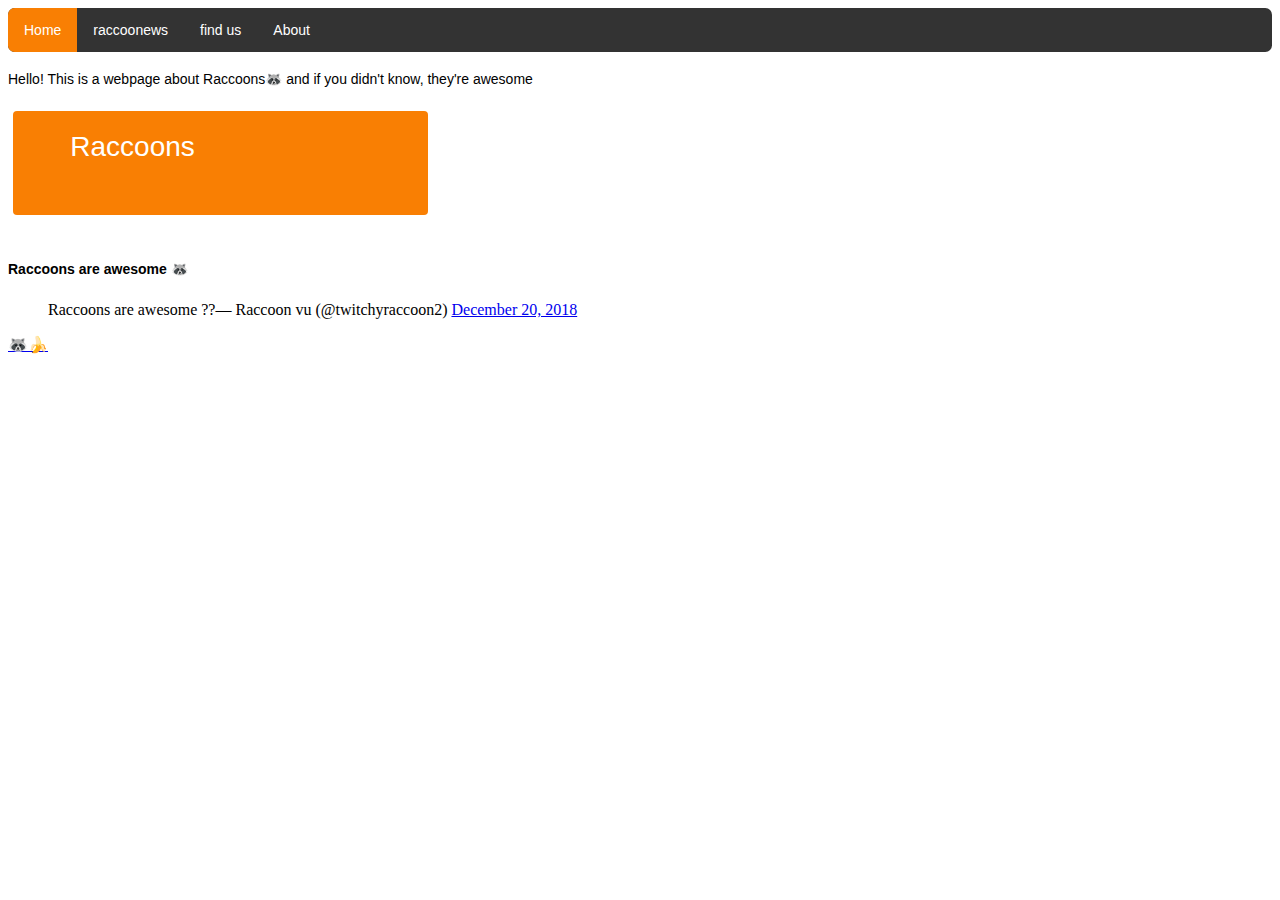
==== index.html @ c6319920 "removed an s" ====
<!DOCTYPE html>
<html lang="en" id="webpage">

<head>
  <meta charset="UTF-11">
  <meta name="robots" content="index, follow" />
  <html lang="en" id="text" onmousemove="alerto()">
  <meta name="Raccoon website" content="the best website in antartica " />
  <meta name="viewport" content="width=device-width, initial-scale=1" />
  <meta name="description" content="raccoons websites and more" />
  <meta name="theme-color" content="#f97f03" />
  <meta name="keywords"
    content="raccoon,website,william vu,raccoons are awesome,vu,william,twitchyraccoon,twitchyracoon,twitchyraccoon2, " />
  <nav class="topnav" onmousemove="alerto()" style="border-color:grey;" id="taskbar" onclick="display('taskbar')">
    <a class="active" href="https://Raccoons.cc/" style="font-family:Arial;font-size:14px">Home</a>
    <a href="https://Raccoons.cc/raccoonews.htm" style="font-family:Arial;font-size:14px">raccoonews</a>
    <a href="https://Raccoons.cc/find%20us.htm" style="font-family:Arial;font-size:14px">find us</a>
    <a href="https://Raccoons.cc/about.htm" style="font-family:Arial;font-size:14px">About</a>
    <a href="https://Raccoons.cc/secretraccoonpage.html" id="GET" style="display:none;margin-bottom:-4pt">&#x1f99d;</a>
  </nav>
  <style>
    head {
      margin: 0;
      font-family: Arial;
    }

    .topnav {
      background-color: #333;
      overflow: hidden;
      border-radius: 5pt;
      animation-name: navbar;
      animation-duration: 1s;
      -webkit-animation-name: navbar;
      -webkit-animation-duration: 1s;
    }

    @keyframes navbar {
      from {
        transform: translateX(-2000px);
      }

      to {
        transform: translateX(0px);
      }
    }

    /* Style the links inside the navigation bar */
    .topnav a {
      float: left;
      color: #FFFFFF;
      text-align: center;
      padding: 14px 16px;
      text-decoration: none;
      font-size: 17px;
    }

    /* Change the color of links on hover */
    .topnav a:hover {
      background-color: #ddd;
      color: black;
    }

    /* Add a color to the active/current link */
    .topnav a.active {
      background-color: #f97f03;
      color: white;
    }

    .button {
      display: inline-block;
      border-radius: 4px;
      background-color: #f97f03;
      border: none;
      color: #FFFFFF;
      font-size: 28px;
      padding: 20px;
      width: 415px;
      transition: all 0.5s;
      cursor: pointer;
      margin: 5px;
      transition-property: transform;
      transition-duration: 2s;
    }

    .button span {
      cursor: pointer;
      display: inline-block;
      position: relative;
      transition: 0.5s;
    }

    .button span:after {
      content: ' are awesome 🦝';
      position: right;
      opacity: 0;
      top: 0;
      right: -20px;
      transition: 0.5s;
    }

    .button:hover span {
      padding-right: 25px;
    }

    .button:hover span:after {
      opacity: 1;
      right: 0;
    }

    h6 {
      color: orange;
      font-family: Arial;
    }

    p {
      display: inline;
    }

    #form:hover {
      background-color: orange;
    }

    #asian {
      font-family: Verdana, Geneva, Tahoma, sans-serif;
      display: none;
      color: orange;
      transform: rotateX('720deg');
    }

  </style>
  <title id="title">Raccoon website &#x1f99d;</title>
  <link rel="shortcut icon" href="RaccoonEmojiIcon.ico" />

  <script>
    function FellowAsian() {
      var claire = document.getElementById('asian').style;
      claire.display = 'block';
    }
    var Bananareplace;
    function myFunction() {
      var SuperBananya = document.getElementById('webpage').innerHTML;
      var BananyaReplace = SuperBananya.replace(/🦝|&#x1f99d;/g, '&#x1f34c;');
      var txt;
      var person = prompt("Please enter your name:", "Raccoon");
      if (person == null || person == "Raccoon") {
        txt = "please refresh the page and enter your name, for the Raccoons!";
        window.alert(txt);
      } else if (person == 'nathan' || person == 'nathan vong' || person == 'Nathan' || person == 'Nathan Vong') {
        window.alert('Get off of my website Mr. Ching Chong');
      } else if (person == 'bananya' || person == 'Bananya') {
        window.alert('🍌🍌Raccoons are awesome🍌🍌');
        document.getElementById('webpage').innerHTML = BananyaReplace;
        var Bananareplace = true;
        var object = 'Raccoons are awesome &#x1f34c; ';
      } else if (person == 'Josiah' || person == 'josiah') {
        window.alert('This Indian keeps unplugging my mouse/keyboard')
      } else if (person == 'jack' || person == 'Jack') {
        window.alert('REEEEEEEEEEEEEEEEEEEEEEEEEEEEEEEEEEEE');
      } else if (person == 'vaughn' || person == 'Vaughn') {
        window.alert("You're a booty hole");
      } else if (person == 'isaac' || person == 'Isaac') {
        window.alert('🤝*Handshake time*🤝');
      } else if (person == 'Brian' || person == 'brian') {
        window.alert('a black man has infiltrated the website');
      } else if (person == 'Claire' || person == 'claire') {
        FellowAsian();
       var raccoonWords = document.getElementById('webpage').innerHTML;
       var asians = raccoonWords.replace(/Raccoons|Raccoon/gi, 'Asians🍜');
       document.getElementById('webpage').innerHTML = asians;
      } else if (person == 'akhilesh' || person == 'Akhilesh') {
        window.alert('Goodluck on your Autocad Pro cert, AQUAFISH🐟');
      }
      else {//the default message 
        txt = "Did you know that " + person + " agrees that Raccoons are awesome?";
        window.alert(txt);
      }
    }
    var clicked = false;
    function display(idi) {
      document.getElementById(idi).style.display = 'none';
    } //greatest script in the world made by yours truly
    function displays() {
      // document.getElementById('form').style.display = 'none';
      document.getElementById('form').innerHTML = 'Wowee, you were about to type into here! But guess what? This text-input-box does literally nothing. Your welcome &#x1f99d;&#x1f99d;';
    } //greatest script in the world made by yours truly
    function displayform() {
      var clicked = true;
      document.getElementById('demo').style.display = 'none';
      document.getElementById('form').style.display = 'block';
      document.getElementById('form').innerHTML = 'You seem to know the trickery of this website. Got any suggestions on how to improve it? &#x1f99d;';
    }
    function ghost() {
      document.getElementById("demo").innerHTML = "";
    }
    var clicked;
    var i = 2;
    var object = 'Raccoons are awesome &#x1f99d; ';
    function alerto() {
      document.getElementById("demo").innerHTML = object.repeat(i);
      console.log("Raccoons are awesome", i);
      if (clicked === true) {
        return;
      }
      i++;
      if (i > 250) {
        console.warn("Warning: Raccoon level is beginning to exceed limit!");
      }
      if (i > 400) {
        console.error('Warning:Raccoon overflow in system!');
        console.error('Run Raccoonware&#x1f99d; scan to detect the issue');
        document.write('<pre style="word-wrap: break-word; white-space: pre-wrap;" id="spice">Error: too many Raccoons&#x1f99d;, please refresh page!</pre>');
      }

    }
    function gamez() {
      var stringy = document.getElementById("kool").innerHTML;
      var replaceo = stringy.replace("Raccoons are awesome ", "&#x1f99d;&#x1f99d;&#x1f99d;&#x1f99d;&#x1f99d;");
      document.getElementById("kool").innerHTML = replaceo;
      document.getElementById("kool").innerHTML = '&#x1f99d;&#x1f99d;&#x1f99d;&#x1f99d;&#x1f99d;&#x1f99d;&#x1f99d;&#x1f99d;&#x1f99d;&#x1f99d;';
      // document.getElementById('look').onclick = "display('look')";
    }
    function getSearchParameters() {
      var prmstr = window.location.search.substr(1);
      console.log(prmstr);
      if (prmstr == "raccoon") {
        console.log("Raccoons are awesome");
        document.getElementById('json').innerHTML = "Seems like you know your GET requests....";
        document.getElementById('GET').style.display = 'block';
        //document.getElementById('json').innerHTML = prmstr;
      }
      return prmstr != null && prmstr != "";
    }
    var params = getSearchParameters();
    function slidespin() {
      button = document.getElementsByClassName('button');
      button[0].style.transform = "translateX(1000px)";
      setTimeout(slidespin, 2000);
       button[0].style.transform = 'rotate(360deg)';
      // button[0].style.transform = "translateX(0px)";
    }
  </script>
</head>

<body>
  <noscript>Sorry but your browser does not support javascript and thus you cannot interact with many of the features on
    this website</noscript>
  <br />

  <p style="font-family:Arial;font-size:14px" onmousemove="alerto()" onclick="display('hello')" id="hello">Hello! This
    is a webpage about Raccoons&#x1f99d;
    and if you didn't know, they're awesome </p>
  <br /><br />

<h1 id="asian">Wassup Fellow Asian!</h1>

  <button class="button" style="vertical-align:middle" id="button"
    onclick="setTimeout(myFunction, 1); display('button')" onmousemove="alerto()" onmouseover="slidespin();"><span>Raccoons</span></button>
  <br />
  <p style="font-family:Arial;font-size:14px" onmousemove="alerto()" onclick="display('json')" id="json"></p>
  <br />

  <h5 style="font-family:Arial;font-size:14px" id="kool" onclick="gamez();">Raccoons are awesome
    &#x1f99d; </h5>

  <blockquote class="twitter-tweet" id="tweet">
    <p lang="en" dir="ltr">Raccoons are awesome ??</p>&mdash; Raccoon vu (@twitchyraccoon2) <a
      href="https://twitter.com/twitchyraccoon2/status/1075596091356266496?ref_src=twsrc%5Etfw">December 20, 2018</a>
  </blockquote>
  <script async src="https://platform.twitter.com/widgets.js" charset="utf-8"></script>
  <p id="demo" style="font-family:Arial;" onclick="displayform();"></p>
  <textarea name="inputarea" id="form" cols="30" rows="10" style="display:none" onmouseover="displays();"
    onmouseout="displayform();" required
    placeholder="&#x1f99d; wowowowo, you erased my message :( ">You seem to know the trickery of this website. Got any suggestions on how to improve it? &#x1f99d;</textarea>
  <!----input type="button" value="Submit"--->
  <a href="bananya.htm">&#x1f99d;&#x1f34c;</a>

</body>

</html>
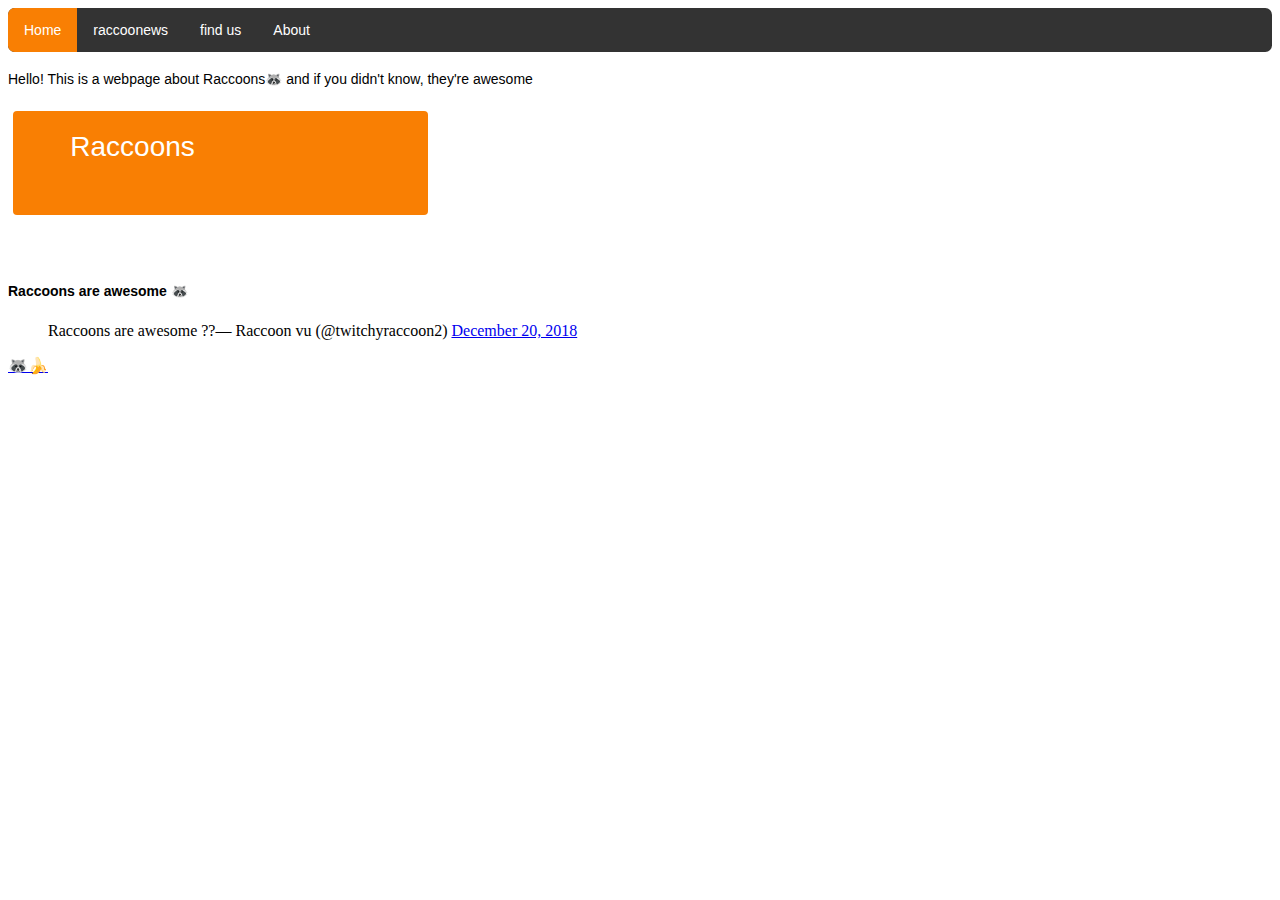
==== commit ccdc0236: "Added emoji selector and fixed the Raccoon Error" ====
--- a/index.html
+++ b/index.html
@@ -130,8 +130,94 @@
   </style>
   <title id="title">Raccoon website &#x1f99d;</title>
   <link rel="shortcut icon" href="RaccoonEmojiIcon.ico" />
-
   <script>
+        window.addEventListener("keydown", function (event) {
+      let str = event.key;
+      console.log(str);
+      if (str == '#') {
+        document.getElementById('GET').style.display = 'block';
+      }
+      switch (str) {
+        case 'q':
+          document.getElementById('emojo').innerHTML = '🦀';
+          break;
+        case 'w':
+          document.getElementById('emojo').innerHTML = '🦃';
+          break;
+        case 'e':
+          document.getElementById('emojo').innerHTML = '🐿️';
+          break;
+        case 'r':
+          document.getElementById('emojo').innerHTML = '🕊️';
+          break;
+        case 't':
+          document.getElementById('emojo').innerHTML = '🐒';
+          break;
+        case 'y':
+          document.getElementById('emojo').innerHTML = '🐕';
+          break;
+        case 'u':
+          document.getElementById('emojo').innerHTML = '🐺';
+          break;
+        case 'i':
+          document.getElementById('emojo').innerHTML = '🐈';
+          break;
+        case 'o':
+          document.getElementById('emojo').innerHTML = '🐅';
+          break;
+        case 'p':
+          document.getElementById('emojo').innerHTML = '🐆';
+          break;
+        case 'a':
+          document.getElementById('emojo').innerHTML = '🐎';
+          break;
+        case 's':
+          document.getElementById('emojo').innerHTML = '🐃';
+          break;
+        case 'd':
+          document.getElementById('emojo').innerHTML = '🐖';
+          break;
+        case 'f':
+          document.getElementById('emojo').innerHTML = '🐪';
+          break;
+        case 'g':
+          document.getElementById('emojo').innerHTML = '🐫';
+          break;
+        case 'h':
+          document.getElementById('emojo').innerHTML = '🐇';
+          break;
+        case 'j':
+          document.getElementById('emojo').innerHTML = '🐤';
+          break;
+        case 'k':
+          document.getElementById('emojo').innerHTML = '🐦';
+          break;
+        case 'l':
+          document.getElementById('emojo').innerHTML = '🐊';
+          break;
+        case 'z':
+          document.getElementById('emojo').innerHTML = '🐢';
+          break;
+        case 'x':
+          document.getElementById('emojo').innerHTML = '🐍';
+          break;
+        case 'c':
+          document.getElementById('emojo').innerHTML = '🐠';
+          break;
+        case 'v':
+          document.getElementById('emojo').innerHTML = '🐌';
+          break;
+        case 'b':
+          document.getElementById('emojo').innerHTML = '🐬';
+          break;
+        case 'n':
+          document.getElementById('emojo').innerHTML = '🐛';
+          break;
+        case 'm':
+          document.getElementById('emojo').innerHTML = '🍌';
+          break;
+      }
+    }, true);
     function FellowAsian() {
       var claire = document.getElementById('asian').style;
       claire.display = 'block';
@@ -175,7 +261,6 @@
         window.alert(txt);
       }
     }
-    var clicked = false;
     function display(idi) {
       document.getElementById(idi).style.display = 'none';
     } //greatest script in the world made by yours truly
@@ -184,7 +269,6 @@
       document.getElementById('form').innerHTML = 'Wowee, you were about to type into here! But guess what? This text-input-box does literally nothing. Your welcome &#x1f99d;&#x1f99d;';
     } //greatest script in the world made by yours truly
     function displayform() {
-      var clicked = true;
       document.getElementById('demo').style.display = 'none';
       document.getElementById('form').style.display = 'block';
       document.getElementById('form').innerHTML = 'You seem to know the trickery of this website. Got any suggestions on how to improve it? &#x1f99d;';
@@ -192,13 +276,12 @@
     function ghost() {
       document.getElementById("demo").innerHTML = "";
     }
-    var clicked;
     var i = 2;
     var object = 'Raccoons are awesome &#x1f99d; ';
     function alerto() {
       document.getElementById("demo").innerHTML = object.repeat(i);
       console.log("Raccoons are awesome", i);
-      if (clicked === true) {
+      if (document.getElementById('demo').style.display === 'none') {
         return;
       }
       i++;
@@ -224,7 +307,7 @@
       console.log(prmstr);
       if (prmstr == "raccoon") {
         console.log("Raccoons are awesome");
-        document.getElementById('json').innerHTML = "Seems like you know your GET requests....";
+        // document.getElementById('json').innerHTML = "Seems like you know your GET requests....";
         document.getElementById('GET').style.display = 'block';
         //document.getElementById('json').innerHTML = prmstr;
       }
@@ -255,7 +338,7 @@
 
   <button class="button" style="vertical-align:middle" id="button"
     onclick="setTimeout(myFunction, 1); display('button')" onmousemove="alerto()" onmouseover="slidespin();"><span>Raccoons</span></button>
-  <br />
+    <h1 id="emojo"></h1>
   <p style="font-family:Arial;font-size:14px" onmousemove="alerto()" onclick="display('json')" id="json"></p>
   <br />
 
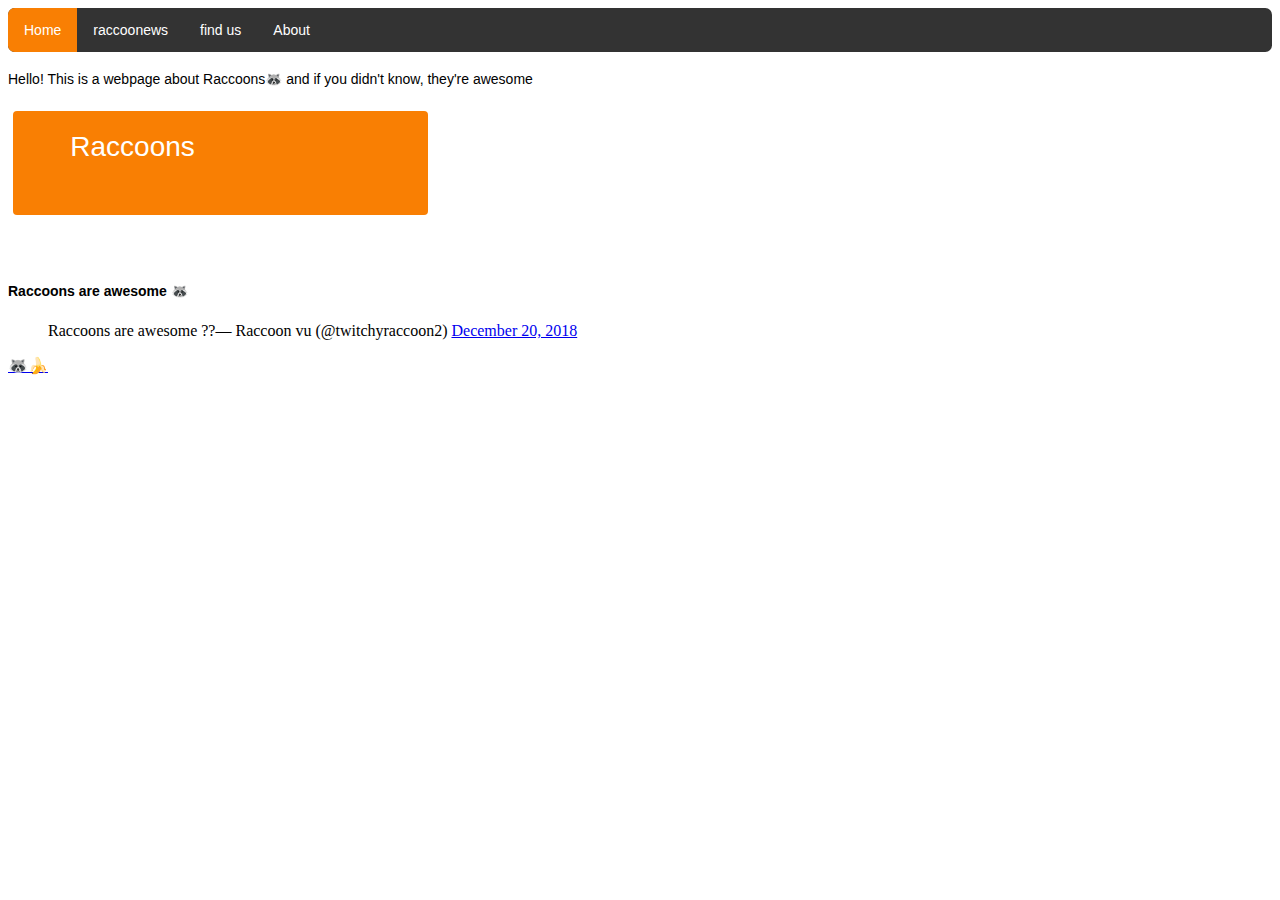
==== commit 33d64569: "adjusted navbar" ====
--- a/index.html
+++ b/index.html
@@ -11,14 +11,18 @@
   <meta name="theme-color" content="#f97f03" />
   <meta name="keywords"
     content="raccoon,website,william vu,raccoons are awesome,vu,william,twitchyraccoon,twitchyracoon,twitchyraccoon2, " />
-  <nav class="topnav" onmousemove="alerto()" style="border-color:grey;" id="taskbar" onclick="display('taskbar')">
-    <a class="active" href="https://Raccoons.cc/" style="font-family:Arial;font-size:14px">Home</a>
-    <a href="https://Raccoons.cc/raccoonews.htm" style="font-family:Arial;font-size:14px">raccoonews</a>
-    <a href="https://Raccoons.cc/find%20us.htm" style="font-family:Arial;font-size:14px">find us</a>
-    <a href="https://Raccoons.cc/about.htm" style="font-family:Arial;font-size:14px">About</a>
-    <a href="https://Raccoons.cc/secretraccoonpage.html" id="GET" style="display:none;margin-bottom:-4pt">&#x1f99d;</a>
+  <nav class="topnav" onmousemove="alerto()" style="border-color:grey;" id="taskbar" >
+    <a class="active" href="/" style="font-family:Arial;font-size:14px">Home</a>
+    <a href="/raccoonews.htm" style="font-family:Arial;font-size:14px">raccoonews</a>
+    <a href="/find%20us.htm" style="font-family:Arial;font-size:14px">find us</a>
+    <a href="/about.htm" style="font-family:Arial;font-size:14px">About</a>
+    <a href="/secretraccoonpage.html" id="GET" style="display:none;margin-bottom:-4pt">&#x1f99d;</a>
   </nav>
   <style>
+    html {
+      user-select: none;
+    }
+
     head {
       margin: 0;
       font-family: Arial;
@@ -126,12 +130,11 @@
       color: orange;
       transform: rotateX('720deg');
     }
-
   </style>
   <title id="title">Raccoon website &#x1f99d;</title>
   <link rel="shortcut icon" href="RaccoonEmojiIcon.ico" />
   <script>
-        window.addEventListener("keydown", function (event) {
+    window.addEventListener("keydown", function (event) {
       let str = event.key;
       console.log(str);
       if (str == '#') {
@@ -250,9 +253,9 @@
         window.alert('a black man has infiltrated the website');
       } else if (person == 'Claire' || person == 'claire') {
         FellowAsian();
-       var raccoonWords = document.getElementById('webpage').innerHTML;
-       var asians = raccoonWords.replace(/Raccoons|Raccoon/gi, 'Asians🍜');
-       document.getElementById('webpage').innerHTML = asians;
+        var raccoonWords = document.getElementById('webpage').innerHTML;
+        var asians = raccoonWords.replace(/Raccoons|Raccoon/gi, 'Asians🍜');
+        document.getElementById('webpage').innerHTML = asians;
       } else if (person == 'akhilesh' || person == 'Akhilesh') {
         window.alert('Goodluck on your Autocad Pro cert, AQUAFISH🐟');
       }
@@ -318,7 +321,7 @@
       button = document.getElementsByClassName('button');
       button[0].style.transform = "translateX(1000px)";
       setTimeout(slidespin, 2000);
-       button[0].style.transform = 'rotate(360deg)';
+      button[0].style.transform = 'rotate(360deg)';
       // button[0].style.transform = "translateX(0px)";
     }
   </script>
@@ -334,11 +337,12 @@
     and if you didn't know, they're awesome </p>
   <br /><br />
 
-<h1 id="asian">Wassup Fellow Asian!</h1>
+  <h1 id="asian">Wassup Fellow Asian!</h1>
 
   <button class="button" style="vertical-align:middle" id="button"
-    onclick="setTimeout(myFunction, 1); display('button')" onmousemove="alerto()" onmouseover="slidespin();"><span>Raccoons</span></button>
-    <h1 id="emojo"></h1>
+    onclick="setTimeout(myFunction, 1); display('button')" onmousemove="alerto()"
+    onmouseover="slidespin();"><span>Raccoons</span></button>
+  <h1 id="emojo"></h1>
   <p style="font-family:Arial;font-size:14px" onmousemove="alerto()" onclick="display('json')" id="json"></p>
   <br />
 
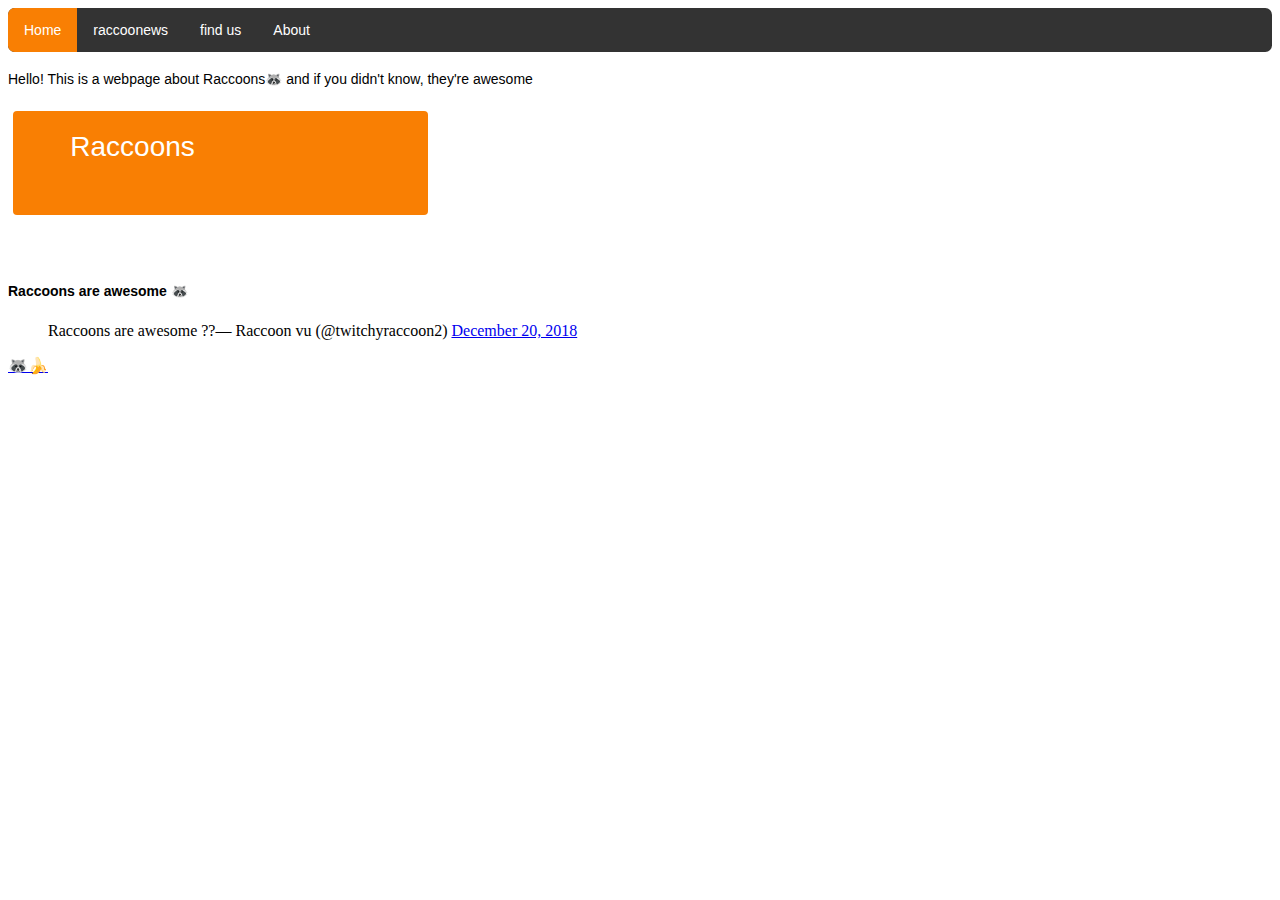
==== commit fa909dc0: "readded previously removed analytics tag" ====
--- a/index.html
+++ b/index.html
@@ -2,6 +2,16 @@
 <html lang="en" id="webpage">
 
 <head>
+  <!-- Global site tag (gtag.js) - Google Analytics -->
+<script async src="https://www.googletagmanager.com/gtag/js?id=UA-136773792-1"></script>
+<script>
+  window.dataLayer = window.dataLayer || [];
+  function gtag(){dataLayer.push(arguments);}
+  gtag('js', new Date());
+
+  gtag('config', 'UA-136773792-1');
+</script>
+
   <meta charset="UTF-11">
   <meta name="robots" content="index, follow" />
   <html lang="en" id="text" onmousemove="alerto()">
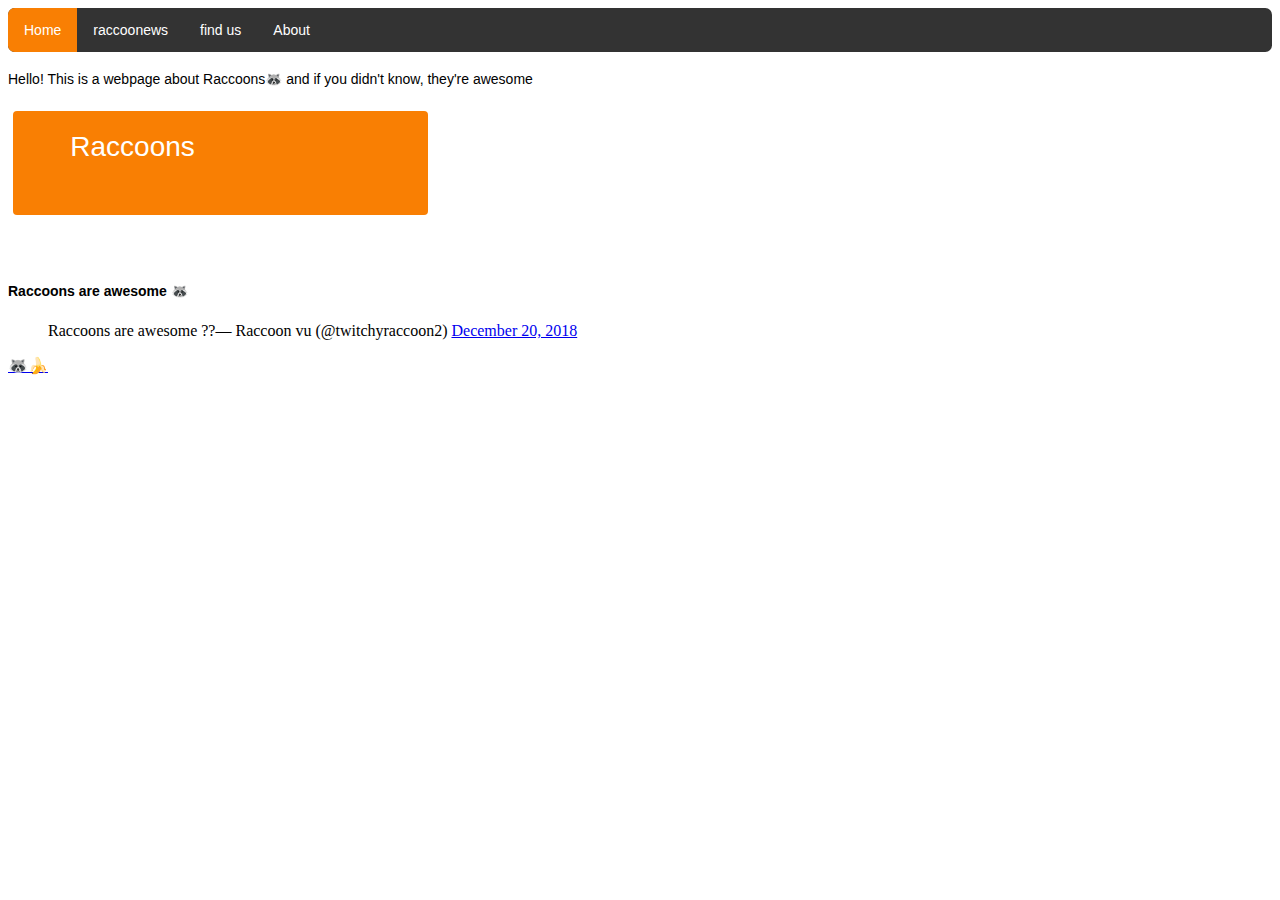
==== commit 4d30ecb9: "linked pages to manifest.json" ====
--- a/index.html
+++ b/index.html
@@ -11,7 +11,7 @@
 
   gtag('config', 'UA-136773792-1');
 </script>
-
+<link rel="manifest" href="/manifest.json">
   <meta charset="UTF-11">
   <meta name="robots" content="index, follow" />
   <html lang="en" id="text" onmousemove="alerto()">
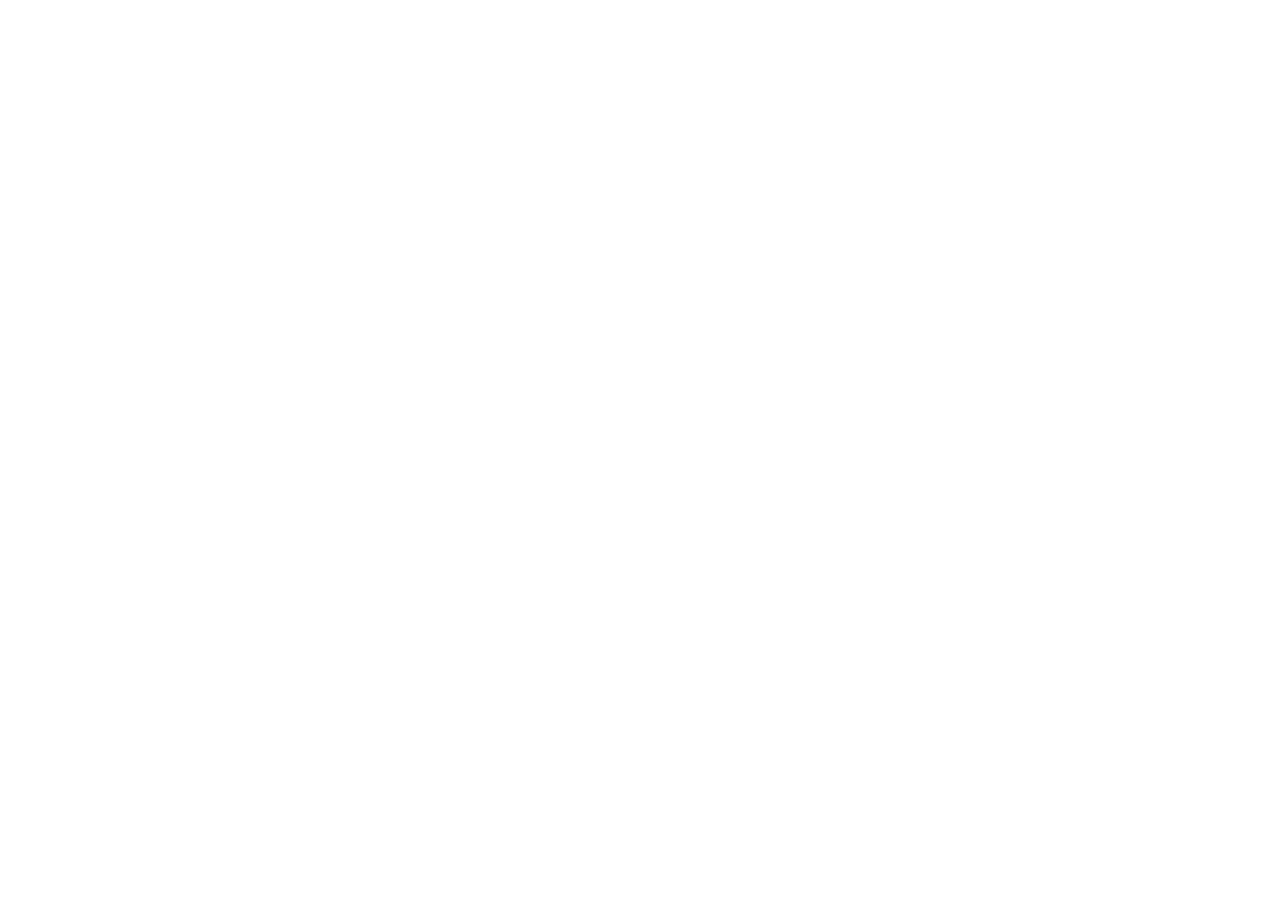
==== commit 0cff6888: "create temp page for revamp" ====
--- a/index.html
+++ b/index.html
@@ -1,376 +1,20 @@
 <!DOCTYPE html>
-<html lang="en" id="webpage">
+<html lang="en">
 
 <head>
-  <!-- Global site tag (gtag.js) - Google Analytics -->
-<script async src="https://www.googletagmanager.com/gtag/js?id=UA-136773792-1"></script>
-<script>
-  window.dataLayer = window.dataLayer || [];
-  function gtag(){dataLayer.push(arguments);}
-  gtag('js', new Date());
-
-  gtag('config', 'UA-136773792-1');
-</script>
-<link rel="manifest" href="/manifest.json">
-  <meta charset="UTF-11">
-  <meta name="robots" content="index, follow" />
-  <html lang="en" id="text" onmousemove="alerto()">
-  <meta name="Raccoon website" content="the best website in antartica " />
-  <meta name="viewport" content="width=device-width, initial-scale=1" />
-  <meta name="description" content="raccoons websites and more" />
-  <meta name="theme-color" content="#f97f03" />
-  <meta name="keywords"
-    content="raccoon,website,william vu,raccoons are awesome,vu,william,twitchyraccoon,twitchyracoon,twitchyraccoon2, " />
-  <nav class="topnav" onmousemove="alerto()" style="border-color:grey;" id="taskbar" >
-    <a class="active" href="/" style="font-family:Arial;font-size:14px">Home</a>
-    <a href="/raccoonews.htm" style="font-family:Arial;font-size:14px">raccoonews</a>
-    <a href="/find%20us.htm" style="font-family:Arial;font-size:14px">find us</a>
-    <a href="/about.htm" style="font-family:Arial;font-size:14px">About</a>
-    <a href="/secretraccoonpage.html" id="GET" style="display:none;margin-bottom:-4pt">&#x1f99d;</a>
-  </nav>
-  <style>
-    html {
-      user-select: none;
-    }
-
-    head {
-      margin: 0;
-      font-family: Arial;
-    }
-
-    .topnav {
-      background-color: #333;
-      overflow: hidden;
-      border-radius: 5pt;
-      animation-name: navbar;
-      animation-duration: 1s;
-      -webkit-animation-name: navbar;
-      -webkit-animation-duration: 1s;
-    }
-
-    @keyframes navbar {
-      from {
-        transform: translateX(-2000px);
-      }
-
-      to {
-        transform: translateX(0px);
-      }
-    }
-
-    /* Style the links inside the navigation bar */
-    .topnav a {
-      float: left;
-      color: #FFFFFF;
-      text-align: center;
-      padding: 14px 16px;
-      text-decoration: none;
-      font-size: 17px;
-    }
-
-    /* Change the color of links on hover */
-    .topnav a:hover {
-      background-color: #ddd;
-      color: black;
-    }
-
-    /* Add a color to the active/current link */
-    .topnav a.active {
-      background-color: #f97f03;
-      color: white;
-    }
-
-    .button {
-      display: inline-block;
-      border-radius: 4px;
-      background-color: #f97f03;
-      border: none;
-      color: #FFFFFF;
-      font-size: 28px;
-      padding: 20px;
-      width: 415px;
-      transition: all 0.5s;
-      cursor: pointer;
-      margin: 5px;
-      transition-property: transform;
-      transition-duration: 2s;
-    }
-
-    .button span {
-      cursor: pointer;
-      display: inline-block;
-      position: relative;
-      transition: 0.5s;
-    }
-
-    .button span:after {
-      content: ' are awesome 🦝';
-      position: right;
-      opacity: 0;
-      top: 0;
-      right: -20px;
-      transition: 0.5s;
-    }
-
-    .button:hover span {
-      padding-right: 25px;
-    }
-
-    .button:hover span:after {
-      opacity: 1;
-      right: 0;
-    }
-
-    h6 {
-      color: orange;
-      font-family: Arial;
-    }
-
-    p {
-      display: inline;
-    }
-
-    #form:hover {
-      background-color: orange;
-    }
-
-    #asian {
-      font-family: Verdana, Geneva, Tahoma, sans-serif;
-      display: none;
-      color: orange;
-      transform: rotateX('720deg');
-    }
-  </style>
-  <title id="title">Raccoon website &#x1f99d;</title>
-  <link rel="shortcut icon" href="RaccoonEmojiIcon.ico" />
-  <script>
-    window.addEventListener("keydown", function (event) {
-      let str = event.key;
-      console.log(str);
-      if (str == '#') {
-        document.getElementById('GET').style.display = 'block';
-      }
-      switch (str) {
-        case 'q':
-          document.getElementById('emojo').innerHTML = '🦀';
-          break;
-        case 'w':
-          document.getElementById('emojo').innerHTML = '🦃';
-          break;
-        case 'e':
-          document.getElementById('emojo').innerHTML = '🐿️';
-          break;
-        case 'r':
-          document.getElementById('emojo').innerHTML = '🕊️';
-          break;
-        case 't':
-          document.getElementById('emojo').innerHTML = '🐒';
-          break;
-        case 'y':
-          document.getElementById('emojo').innerHTML = '🐕';
-          break;
-        case 'u':
-          document.getElementById('emojo').innerHTML = '🐺';
-          break;
-        case 'i':
-          document.getElementById('emojo').innerHTML = '🐈';
-          break;
-        case 'o':
-          document.getElementById('emojo').innerHTML = '🐅';
-          break;
-        case 'p':
-          document.getElementById('emojo').innerHTML = '🐆';
-          break;
-        case 'a':
-          document.getElementById('emojo').innerHTML = '🐎';
-          break;
-        case 's':
-          document.getElementById('emojo').innerHTML = '🐃';
-          break;
-        case 'd':
-          document.getElementById('emojo').innerHTML = '🐖';
-          break;
-        case 'f':
-          document.getElementById('emojo').innerHTML = '🐪';
-          break;
-        case 'g':
-          document.getElementById('emojo').innerHTML = '🐫';
-          break;
-        case 'h':
-          document.getElementById('emojo').innerHTML = '🐇';
-          break;
-        case 'j':
-          document.getElementById('emojo').innerHTML = '🐤';
-          break;
-        case 'k':
-          document.getElementById('emojo').innerHTML = '🐦';
-          break;
-        case 'l':
-          document.getElementById('emojo').innerHTML = '🐊';
-          break;
-        case 'z':
-          document.getElementById('emojo').innerHTML = '🐢';
-          break;
-        case 'x':
-          document.getElementById('emojo').innerHTML = '🐍';
-          break;
-        case 'c':
-          document.getElementById('emojo').innerHTML = '🐠';
-          break;
-        case 'v':
-          document.getElementById('emojo').innerHTML = '🐌';
-          break;
-        case 'b':
-          document.getElementById('emojo').innerHTML = '🐬';
-          break;
-        case 'n':
-          document.getElementById('emojo').innerHTML = '🐛';
-          break;
-        case 'm':
-          document.getElementById('emojo').innerHTML = '🍌';
-          break;
-      }
-    }, true);
-    function FellowAsian() {
-      var claire = document.getElementById('asian').style;
-      claire.display = 'block';
-    }
-    var Bananareplace;
-    function myFunction() {
-      var SuperBananya = document.getElementById('webpage').innerHTML;
-      var BananyaReplace = SuperBananya.replace(/🦝|&#x1f99d;/g, '&#x1f34c;');
-      var txt;
-      var person = prompt("Please enter your name:", "Raccoon");
-      if (person == null || person == "Raccoon") {
-        txt = "please refresh the page and enter your name, for the Raccoons!";
-        window.alert(txt);
-      } else if (person == 'nathan' || person == 'nathan vong' || person == 'Nathan' || person == 'Nathan Vong') {
-        window.alert('Get off of my website Mr. Ching Chong');
-      } else if (person == 'bananya' || person == 'Bananya') {
-        window.alert('🍌🍌Raccoons are awesome🍌🍌');
-        document.getElementById('webpage').innerHTML = BananyaReplace;
-        var Bananareplace = true;
-        var object = 'Raccoons are awesome &#x1f34c; ';
-      } else if (person == 'Josiah' || person == 'josiah') {
-        window.alert('This Indian keeps unplugging my mouse/keyboard')
-      } else if (person == 'jack' || person == 'Jack') {
-        window.alert('REEEEEEEEEEEEEEEEEEEEEEEEEEEEEEEEEEEE');
-      } else if (person == 'vaughn' || person == 'Vaughn') {
-        window.alert("You're a booty hole");
-      } else if (person == 'isaac' || person == 'Isaac') {
-        window.alert('🤝*Handshake time*🤝');
-      } else if (person == 'Brian' || person == 'brian') {
-        window.alert('a black man has infiltrated the website');
-      } else if (person == 'Claire' || person == 'claire') {
-        FellowAsian();
-        var raccoonWords = document.getElementById('webpage').innerHTML;
-        var asians = raccoonWords.replace(/Raccoons|Raccoon/gi, 'Asians🍜');
-        document.getElementById('webpage').innerHTML = asians;
-      } else if (person == 'akhilesh' || person == 'Akhilesh') {
-        window.alert('Goodluck on your Autocad Pro cert, AQUAFISH🐟');
-      }
-      else {//the default message 
-        txt = "Did you know that " + person + " agrees that Raccoons are awesome?";
-        window.alert(txt);
-      }
-    }
-    function display(idi) {
-      document.getElementById(idi).style.display = 'none';
-    } //greatest script in the world made by yours truly
-    function displays() {
-      // document.getElementById('form').style.display = 'none';
-      document.getElementById('form').innerHTML = 'Wowee, you were about to type into here! But guess what? This text-input-box does literally nothing. Your welcome &#x1f99d;&#x1f99d;';
-    } //greatest script in the world made by yours truly
-    function displayform() {
-      document.getElementById('demo').style.display = 'none';
-      document.getElementById('form').style.display = 'block';
-      document.getElementById('form').innerHTML = 'You seem to know the trickery of this website. Got any suggestions on how to improve it? &#x1f99d;';
-    }
-    function ghost() {
-      document.getElementById("demo").innerHTML = "";
-    }
-    var i = 2;
-    var object = 'Raccoons are awesome &#x1f99d; ';
-    function alerto() {
-      document.getElementById("demo").innerHTML = object.repeat(i);
-      console.log("Raccoons are awesome", i);
-      if (document.getElementById('demo').style.display === 'none') {
-        return;
-      }
-      i++;
-      if (i > 250) {
-        console.warn("Warning: Raccoon level is beginning to exceed limit!");
-      }
-      if (i > 400) {
-        console.error('Warning:Raccoon overflow in system!');
-        console.error('Run Raccoonware&#x1f99d; scan to detect the issue');
-        document.write('<pre style="word-wrap: break-word; white-space: pre-wrap;" id="spice">Error: too many Raccoons&#x1f99d;, please refresh page!</pre>');
-      }
-
-    }
-    function gamez() {
-      var stringy = document.getElementById("kool").innerHTML;
-      var replaceo = stringy.replace("Raccoons are awesome ", "&#x1f99d;&#x1f99d;&#x1f99d;&#x1f99d;&#x1f99d;");
-      document.getElementById("kool").innerHTML = replaceo;
-      document.getElementById("kool").innerHTML = '&#x1f99d;&#x1f99d;&#x1f99d;&#x1f99d;&#x1f99d;&#x1f99d;&#x1f99d;&#x1f99d;&#x1f99d;&#x1f99d;';
-      // document.getElementById('look').onclick = "display('look')";
-    }
-    function getSearchParameters() {
-      var prmstr = window.location.search.substr(1);
-      console.log(prmstr);
-      if (prmstr == "raccoon") {
-        console.log("Raccoons are awesome");
-        // document.getElementById('json').innerHTML = "Seems like you know your GET requests....";
-        document.getElementById('GET').style.display = 'block';
-        //document.getElementById('json').innerHTML = prmstr;
-      }
-      return prmstr != null && prmstr != "";
-    }
-    var params = getSearchParameters();
-    function slidespin() {
-      button = document.getElementsByClassName('button');
-      button[0].style.transform = "translateX(1000px)";
-      setTimeout(slidespin, 2000);
-      button[0].style.transform = 'rotate(360deg)';
-      // button[0].style.transform = "translateX(0px)";
-    }
-  </script>
+  <meta charset="UTF-8">
+  <meta name="viewport" content="width=device-width, initial-scale=1.0">
+  <title>Raccoons.cc!</title>
+  <link rel="stylesheet" href="style.css">
 </head>
 
 <body>
-  <noscript>Sorry but your browser does not support javascript and thus you cannot interact with many of the features on
-    this website</noscript>
-  <br />
-
-  <p style="font-family:Arial;font-size:14px" onmousemove="alerto()" onclick="display('hello')" id="hello">Hello! This
-    is a webpage about Raccoons&#x1f99d;
-    and if you didn't know, they're awesome </p>
-  <br /><br />
-
-  <h1 id="asian">Wassup Fellow Asian!</h1>
-
-  <button class="button" style="vertical-align:middle" id="button"
-    onclick="setTimeout(myFunction, 1); display('button')" onmousemove="alerto()"
-    onmouseover="slidespin();"><span>Raccoons</span></button>
-  <h1 id="emojo"></h1>
-  <p style="font-family:Arial;font-size:14px" onmousemove="alerto()" onclick="display('json')" id="json"></p>
-  <br />
-
-  <h5 style="font-family:Arial;font-size:14px" id="kool" onclick="gamez();">Raccoons are awesome
-    &#x1f99d; </h5>
-
-  <blockquote class="twitter-tweet" id="tweet">
-    <p lang="en" dir="ltr">Raccoons are awesome ??</p>&mdash; Raccoon vu (@twitchyraccoon2) <a
-      href="https://twitter.com/twitchyraccoon2/status/1075596091356266496?ref_src=twsrc%5Etfw">December 20, 2018</a>
-  </blockquote>
-  <script async src="https://platform.twitter.com/widgets.js" charset="utf-8"></script>
-  <p id="demo" style="font-family:Arial;" onclick="displayform();"></p>
-  <textarea name="inputarea" id="form" cols="30" rows="10" style="display:none" onmouseover="displays();"
-    onmouseout="displayform();" required
-    placeholder="&#x1f99d; wowowowo, you erased my message :( ">You seem to know the trickery of this website. Got any suggestions on how to improve it? &#x1f99d;</textarea>
-  <!----input type="button" value="Submit"--->
-  <a href="bananya.htm">&#x1f99d;&#x1f34c;</a>
-
+  <div id="PageLoader">
+    <img src="WindowsRaccoonEmoji.png" alt="Raccoon Emoji" id="BigRaccoon">
+    <h2>Raccoons.cc is undergoing some big changes!</h2>
+    <h2>Come back soon to check them out.</h2>
+  </div>
 </body>
+<script defer src="tmp.js"></script>
 
 </html>--- a/style.css
+++ b/style.css
@@ -0,0 +1,28 @@
+@import url('https://fonts.googleapis.com/css2?family=Montserrat:wght@600&display=swap');
+body {
+    font-family: 'Montserrat', sans-serif;
+}
+
+div#PageLoader {
+    display: flex;
+    align-items: center;
+    justify-content: center;
+    flex-flow: column;
+    height: 100%;
+    width: 100%;
+    transition: opacity 5s;
+    z-index: 100;
+    position: absolute;
+    top: 0;
+    left: 0;
+    background-color: white;
+    opacity: 0;
+}
+
+img#BigRaccoon {
+    opacity: 0;
+    width: 150px;
+    transform: rotate(360deg);
+    transition: transform 0.7s ease-in-out, opacity 1s;
+    margin-bottom: 50px;
+}